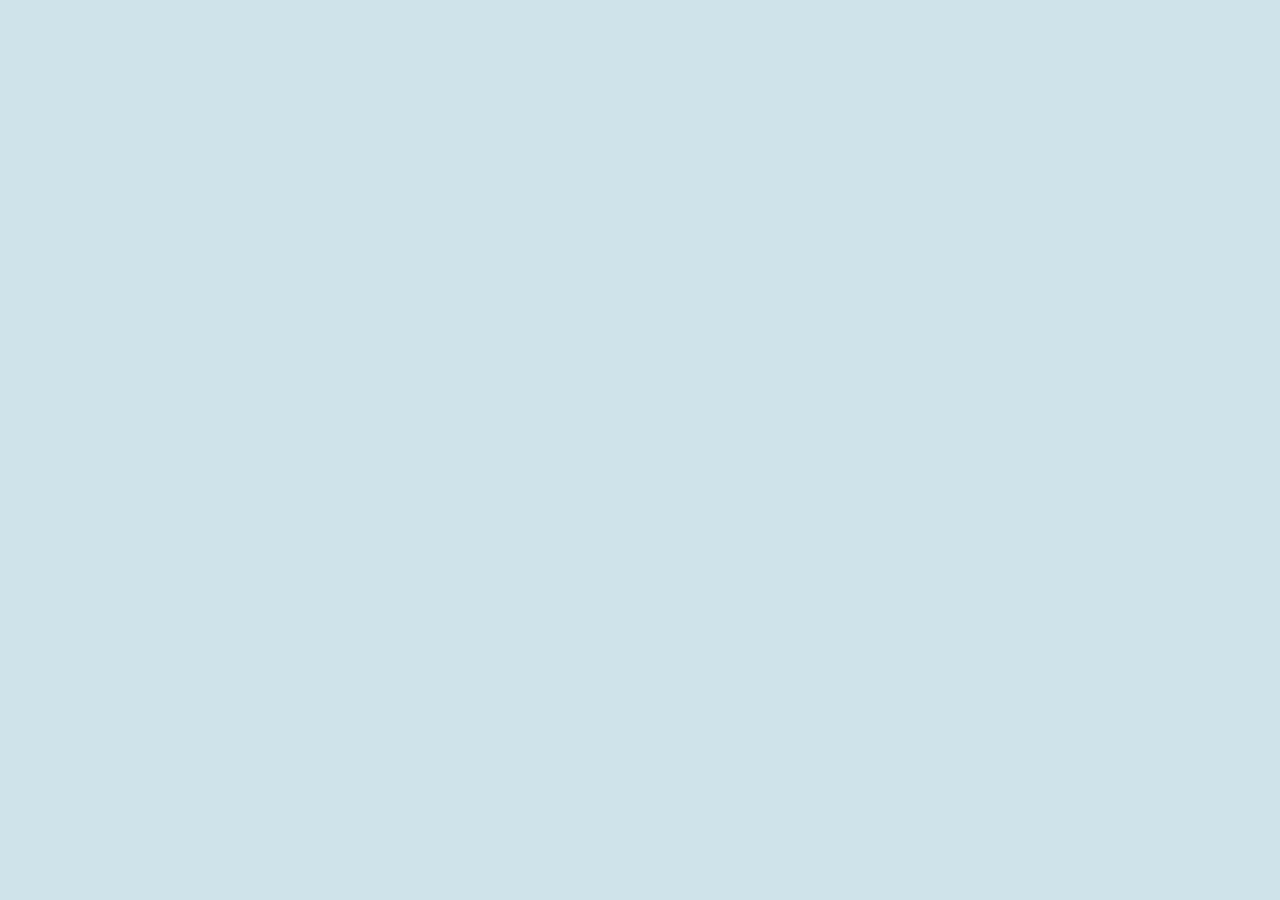
==== invoice.html @ e52a9063 "kj" ====
<!DOCTYPE html>
<html lang="en">
<head>
    <meta charset="UTF-8">
    <meta name="viewport" content="width=device-width, initial-scale=1.0">
    <title>Document</title>
    <link rel="stylesheet" type="text/css" href="styles.css">
</head>
<body>
    <a>
    <div id="invoiceOutput"></div>
  
  <script src="qrcode.min.js"></script>
  <script src="script.js"></script>
</body>
</html>
---- styles.css ----
body {
  font-family: Arial, sans-serif;
  padding: 10px;
  margin-top: 10px;
  background-color: #cfe3eb;
}
::placeholder {
  color: rgb(24, 24, 24);
  opacity: 1; /* Firefox */
}

::-ms-input-placeholder { /* Edge 12 -18 */
  color: rgb(0, 0, 0);
}
input[type="text"] {
  width: 90%;
  padding: 5px;
  margin-top: 5px;
  background-color: #c4e3c1;
  border-radius: 5%;
}
#patientName{
  background-color: rgb(225, 230, 198);
}
input[type="number"] {
  width: 90%;
  padding: 5px;
  margin-top: 5px;
  background-color: rgb(230, 218, 196);
}
#medicineTable {
  margin-top: 10px;
  border-collapse: collapse;
  width: 100%;
}

#medicineTable th,
#medicineTable td {
  border: 2px solid #000000;
  padding: 5px;
  text-align: left;
}

#medicineTable th {
  text-align: center ;
  border: 2px solid #000000;
  padding: 5px;
  background-color: #c9bfc7;

}

#addMedicine {
  margin-top: 10px;
}

#invoiceOutput {
  display: none;
  margin-top: 20px;
  border: 1px solid #227298;
  padding: 10px;
  
}

.invoiceTable {
  width: 100%;
}

.invoiceTable th,
.invoiceTable td {
  border: 1px solid #516453;
  padding: 8px;
  text-align: left;
  background-color: aqua;
}

.invoiceTable th {
  background-color: #7e4545;
}
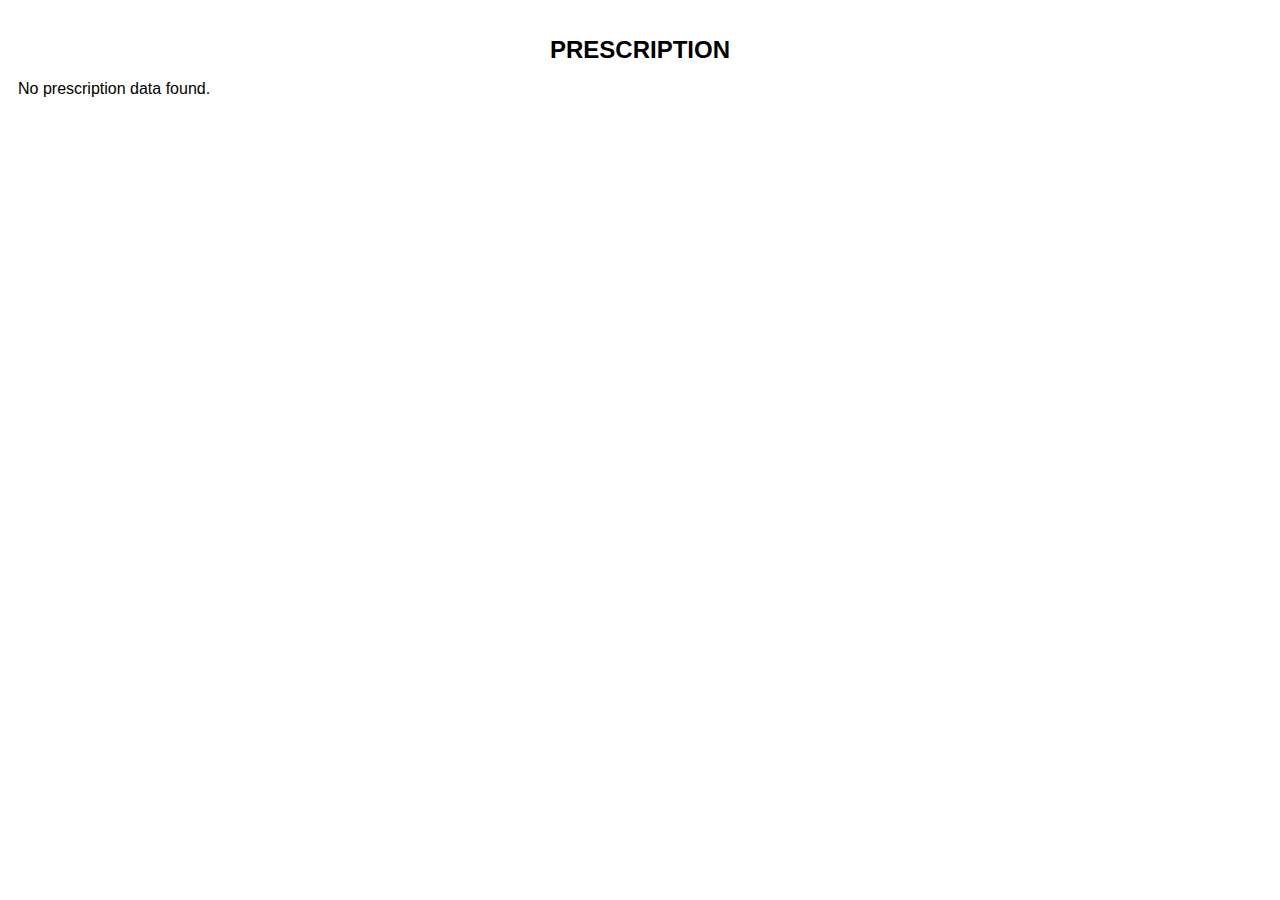
==== commit 1ccb01ee: "," ====
--- a/invoice.html
+++ b/invoice.html
@@ -1,16 +1,103 @@
 <!DOCTYPE html>
-<html lang="en">
+<html>
 <head>
-    <meta charset="UTF-8">
-    <meta name="viewport" content="width=device-width, initial-scale=1.0">
-    <title>Document</title>
-    <link rel="stylesheet" type="text/css" href="styles.css">
+  <title>Prescription</title>
+  <link rel="stylesheet" type="text/css" href="invoice.css">
 </head>
 <body>
-    <a>
-    <div id="invoiceOutput"></div>
-  
+  <h1>PRESCRIPTION</h1>
+  <div id="invoiceOutput"></div>
+  <div id="qrCodeContainer"></div>
   <script src="qrcode.min.js"></script>
-  <script src="script.js"></script>
+  <script>
+    // Function to generate and display the invoice
+    function generateInvoice() {
+      // Retrieve the prescription data from sessionStorage
+      var prescriptionJSON = sessionStorage.getItem("prescriptionData");
+      var prescription = JSON.parse(prescriptionJSON);
+      var patientName = sessionStorage.getItem("patientName");
+
+      // Check if prescription data exists
+      if (!prescription || !patientName) {
+        // Display a message if no prescription data or patient name is found
+        var noPrescriptionMessage = document.createElement("p");
+        noPrescriptionMessage.textContent = "No prescription data found.";
+        document.getElementById("invoiceOutput").appendChild(noPrescriptionMessage);
+      } else {
+        // Display the invoice header
+        var invoiceHeader = document.createElement("h2");
+     
+        document.getElementById("invoiceOutput").appendChild(invoiceHeader);
+
+        // Display the patient's name
+        var patientNamePara = document.createElement("p");
+        patientNamePara.textContent = "Patient's Name: " + patientName;
+        document.getElementById("invoiceOutput").appendChild(patientNamePara);
+
+        // Create a table for displaying medicine details
+        var medicineTable = document.createElement("table");
+        medicineTable.className = "invoiceTable";
+
+        // Create table headers
+        var tableHeader = document.createElement("tr");
+        var medicineNameHeader = document.createElement("th");
+        medicineNameHeader.textContent = "Medicine Name";
+        var morningHeader = document.createElement("th");
+        morningHeader.textContent = "Morning";
+        var afternoonHeader = document.createElement("th");
+        afternoonHeader.textContent = "Afternoon";
+        var nightHeader = document.createElement("th");
+        nightHeader.textContent = "Night";
+
+        tableHeader.appendChild(medicineNameHeader);
+        tableHeader.appendChild(morningHeader);
+        tableHeader.appendChild(afternoonHeader);
+        tableHeader.appendChild(nightHeader);
+        medicineTable.appendChild(tableHeader);
+
+        // Populate the table with medicine details
+        for (var medicineName in prescription) {
+          var medicineData = prescription[medicineName];
+
+          var tableRow = document.createElement("tr");
+          var medicineNameCell = document.createElement("td");
+          medicineNameCell.textContent = medicineName;
+          var morningCell = document.createElement("td");
+          morningCell.textContent = medicineData.M;
+          var afternoonCell = document.createElement("td");
+          afternoonCell.textContent = medicineData.A;
+          var nightCell = document.createElement("td");
+          nightCell.textContent = medicineData.N;
+
+          tableRow.appendChild(medicineNameCell);
+          tableRow.appendChild(morningCell);
+          tableRow.appendChild(afternoonCell);
+          tableRow.appendChild(nightCell);
+
+          medicineTable.appendChild(tableRow);
+        }
+
+        document.getElementById("invoiceOutput").appendChild(medicineTable);
+
+        // Create a QR code with simplified prescription data
+        var simplifiedPrescription = {};
+        for (var medicineName in prescription) {
+          var medicineData = prescription[medicineName];
+          var totalDosage = parseInt(medicineData.M) + parseInt(medicineData.A) + parseInt(medicineData.N);
+          simplifiedPrescription[medicineName] = totalDosage;
+        }
+
+        var qrCodeContainer = document.getElementById("qrCodeContainer");
+        var qrCode = new QRCode(qrCodeContainer, {
+          text: JSON.stringify(simplifiedPrescription), // Use the simplified prescription data for QR code
+          width: 200, // Adjust width for desired size
+          height: 200 // Adjust height for desired size
+        });
+      }
+    }
+
+    // Call the generateInvoice function when the page loads
+    window.onload = generateInvoice;
+  </script>
 </body>
-</html>+</html>
--- a/invoice.css
+++ b/invoice.css
@@ -0,0 +1,43 @@
+/* Base styles for the invoice.html page */
+body {
+  font-family: Arial, sans-serif;
+  padding: 10px;
+  margin-top: 10px;
+}
+
+/* Styles for the invoice header */
+h1 {
+  text-align: center;
+  font-size: 24px;
+}
+
+/* Styles for the prescription table */
+#invoiceOutput table.invoiceTable {
+  width: 100%;
+  border-collapse: collapse;
+  margin-top: 20px;
+}
+
+#invoiceOutput table.invoiceTable th,
+#invoiceOutput table.invoiceTable td {
+  border: 1px solid #ccc;
+  padding: 8px;
+  text-align: left;
+}
+
+#invoiceOutput table.invoiceTable th {
+  background-color: #f2f2f2;
+}
+
+/* Styles for the QR code container */
+#qrCodeContainer {
+  text-align: center;
+  margin-top: 20px;
+}
+
+/* Additional styles for QR code appearance (customize as needed) */
+.qr-code img {
+  width: 200px; /* Adjust width for desired size */
+  height: 200px; /* Adjust height for desired size */
+  border: 1px solid #ccc;
+}
